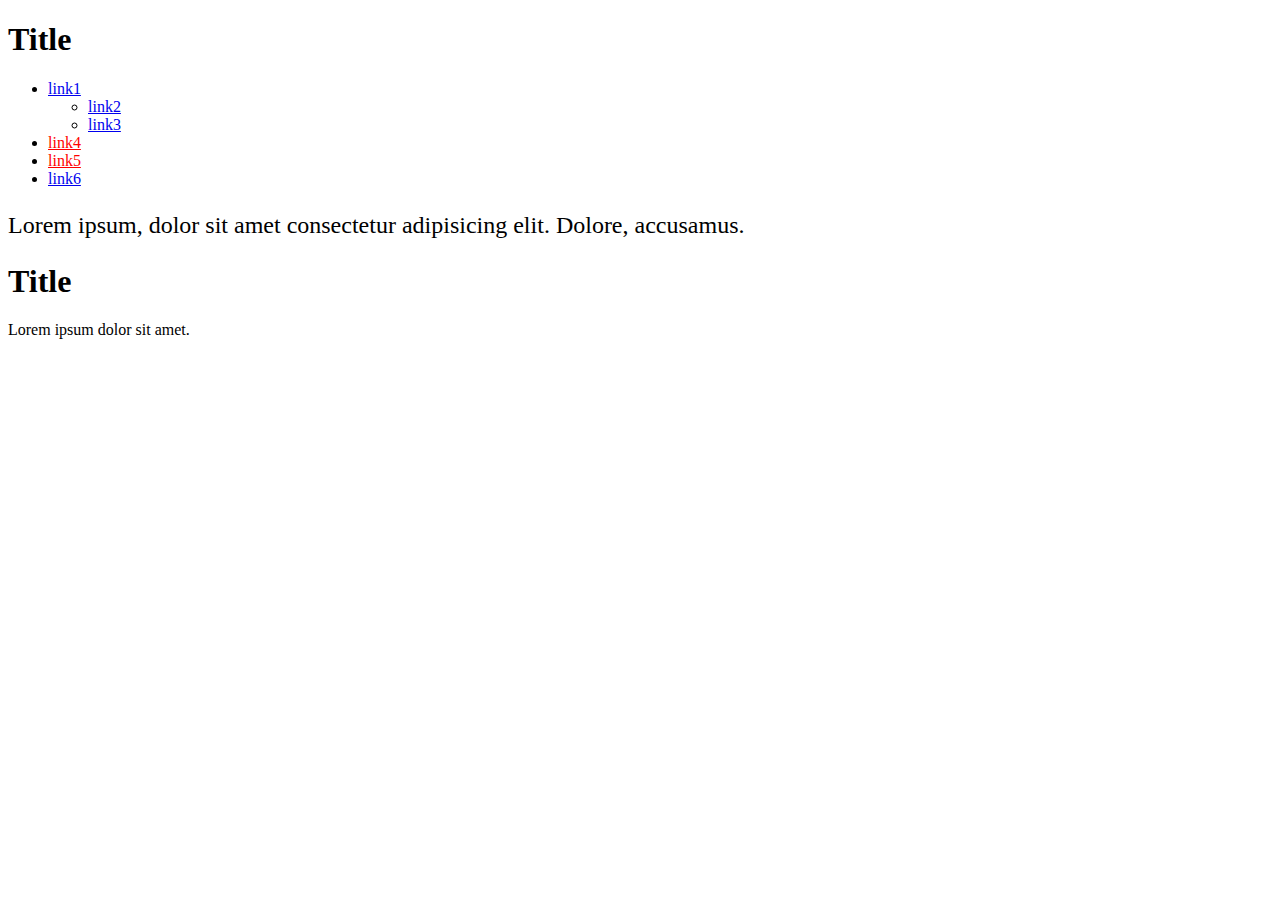
==== index.html @ c5fdd149 "Add files via upload" ====
<!DOCTYPE html>
<html lang="en">
<head>
    <meta charset="UTF-8">
    <link rel="stylesheet" href="style.css">
    <meta name="viewport" content="width=device-width, initial-scale=1.0">
    <title>HW-7</title>
</head>
<body>
    <div class="holder">
        <h1>Title</h1>
        <ul class="list">
            <li>
                <a href="#" title="">link1</a>
                <ul>
                    <li>
                        <a href="#" title="">link2</a>
                    </li>
                    <li>
                        <a href="#" title="">link3</a>
                    </li>
                </ul>
            </li>
            <li>
                <a href="https://www.youtube.com/" title="">link4</a>
            </li>
            <li>
                <a href="https://validator.w3.org/" title="">link5</a>
            </li>
            <li>
                <a href="#" title="">link6</a>
            </li>
        </ul>
        <p>
            Lorem ipsum, dolor sit amet consectetur adipisicing elit. Dolore, accusamus.
        </p>
        <h1>Title</h1>
        <p>Lorem ipsum dolor sit amet.</p>
    </div>
</body>
</html>
---- style.css ----
a[href^="https"] {
    color: red;
}
ul + p {
        font-size: 24px
    }
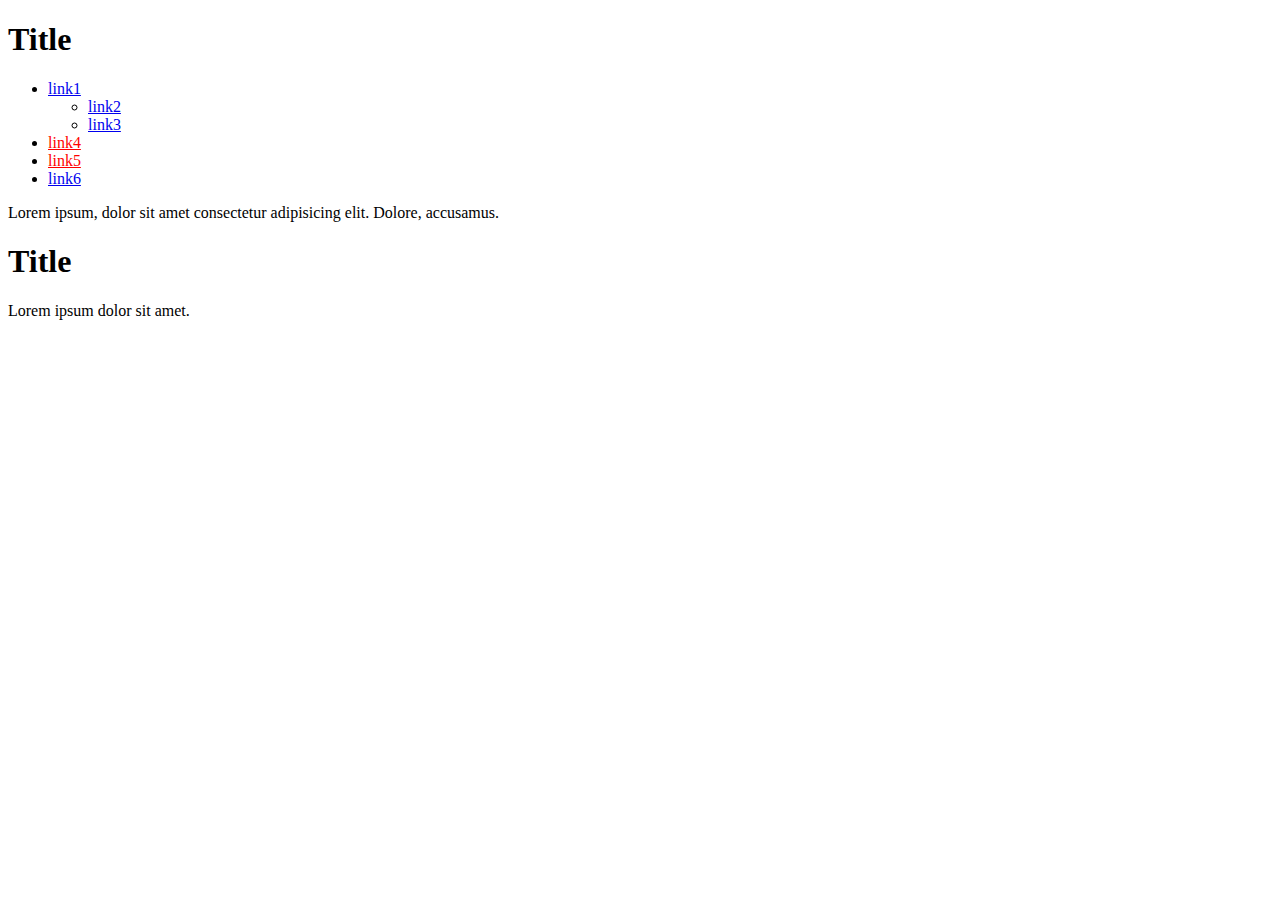
==== commit 06f70d3c: "Add files via upload" ====
--- a/index.html
+++ b/index.html
@@ -1,39 +1,39 @@
 <!DOCTYPE html>
 <html lang="en">
 <head>
+    <link rel="stylesheet" href="style.css">
     <meta charset="UTF-8">
-    <link rel="stylesheet" href="style.css">
     <meta name="viewport" content="width=device-width, initial-scale=1.0">
-    <title>HW-7</title>
+    <title>Document</title>
 </head>
 <body>
     <div class="holder">
         <h1>Title</h1>
         <ul class="list">
-            <li>
-                <a href="#" title="">link1</a>
-                <ul>
                     <li>
-                        <a href="#" title="">link2</a>
-                    </li>
-                    <li>
-                        <a href="#" title="">link3</a>
-                    </li>
-                </ul>
+                    <a href="#">link1</a>
+                    <ul>
+                        <li>
+                            <a href="#">link2</a>
+                        </li>
+                        <li>
+                            <a href="#">link3</a>
+                        </li>
+                    </ul>
             </li>
             <li>
-                <a href="https://www.youtube.com/" title="">link4</a>
+                <a href="https://www.youtube.com/" id="link">link4</a>
             </li>
             <li>
-                <a href="https://validator.w3.org/" title="">link5</a>
+                <a href="https://validator.w3.org/" id="link">link5</a>
             </li>
             <li>
-                <a href="#" title="">link6</a>
+                <a href="#">link6</a>
             </li>
         </ul>
-        <p>
+        <p id="size">
             Lorem ipsum, dolor sit amet consectetur adipisicing elit. Dolore, accusamus.
-        </p>
+        </p> 
         <h1>Title</h1>
         <p>Lorem ipsum dolor sit amet.</p>
     </div>
--- a/style.css
+++ b/style.css
@@ -1,7 +1,6 @@
-a[href^="https"] {
+#link {
     color: red;
 }
-ul + p {
-        font-size: 24px
-    }
-
+#size {
+    size: 24px;
+}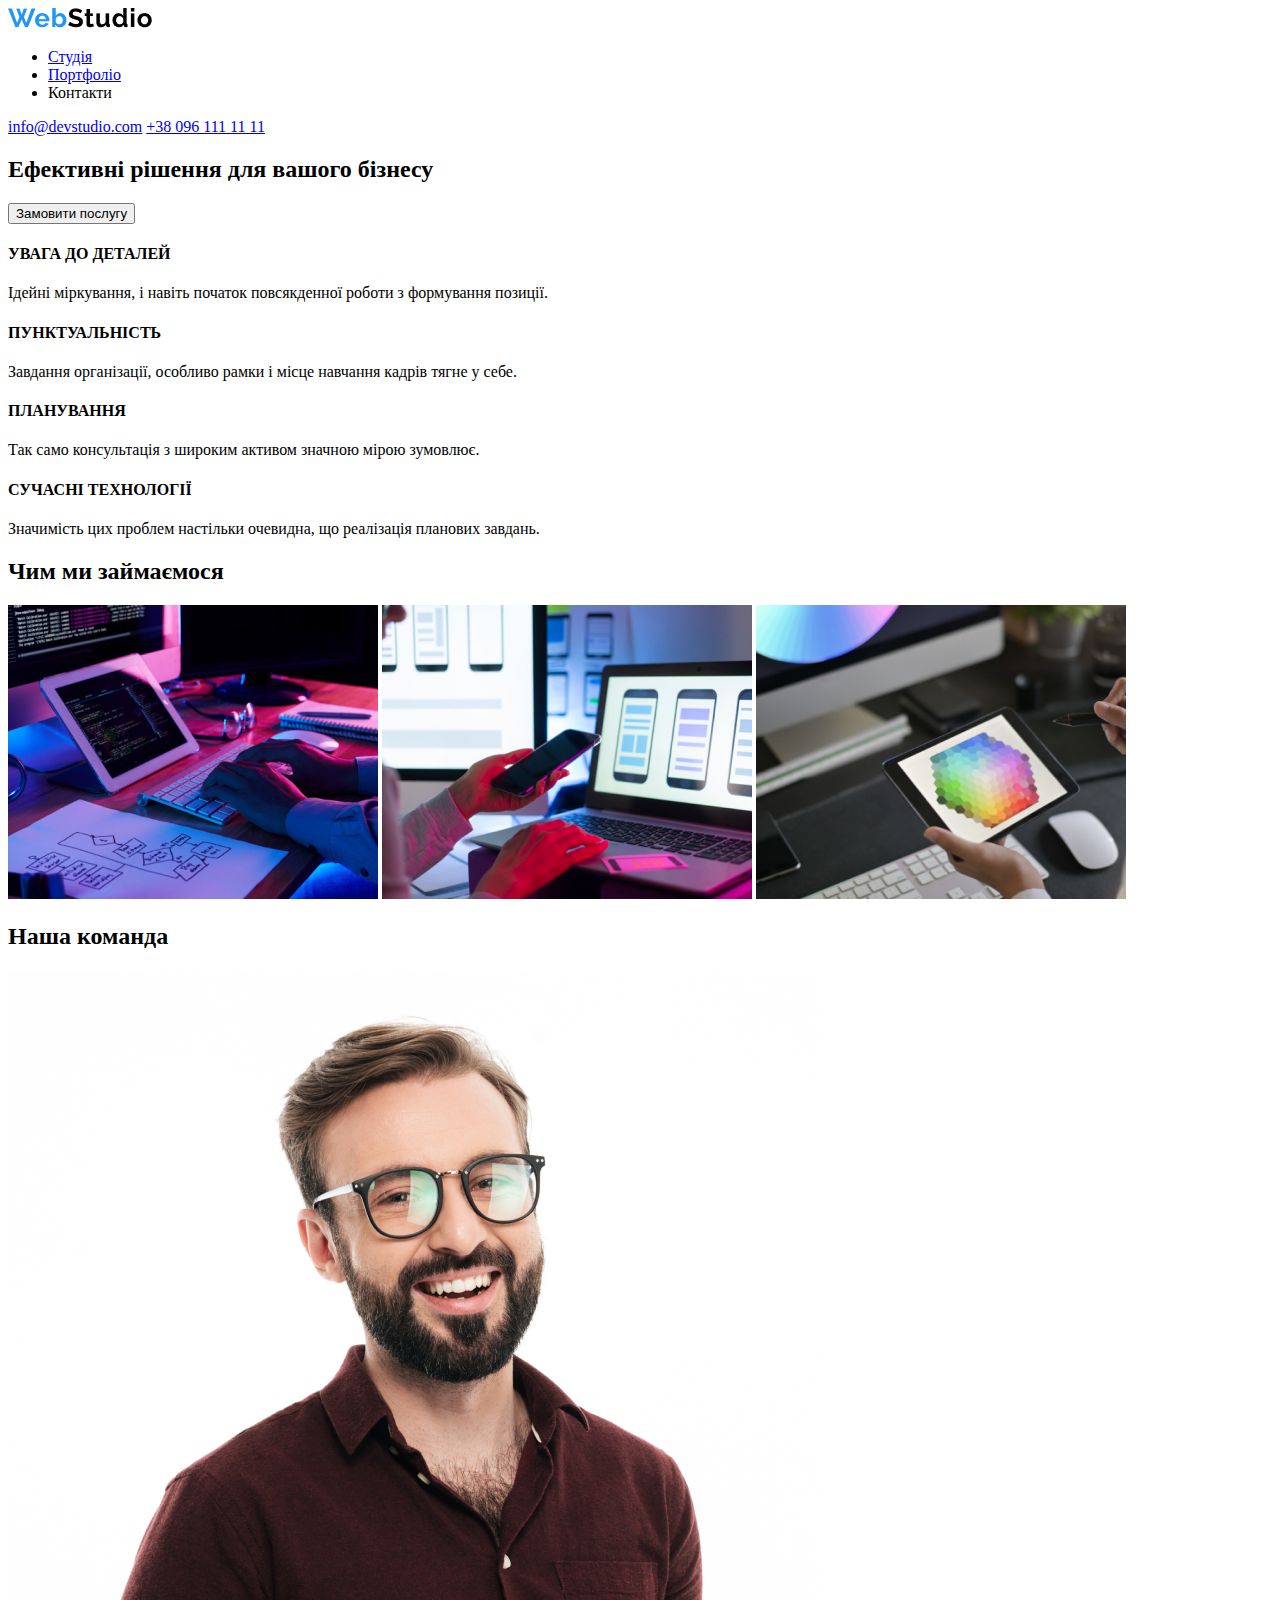
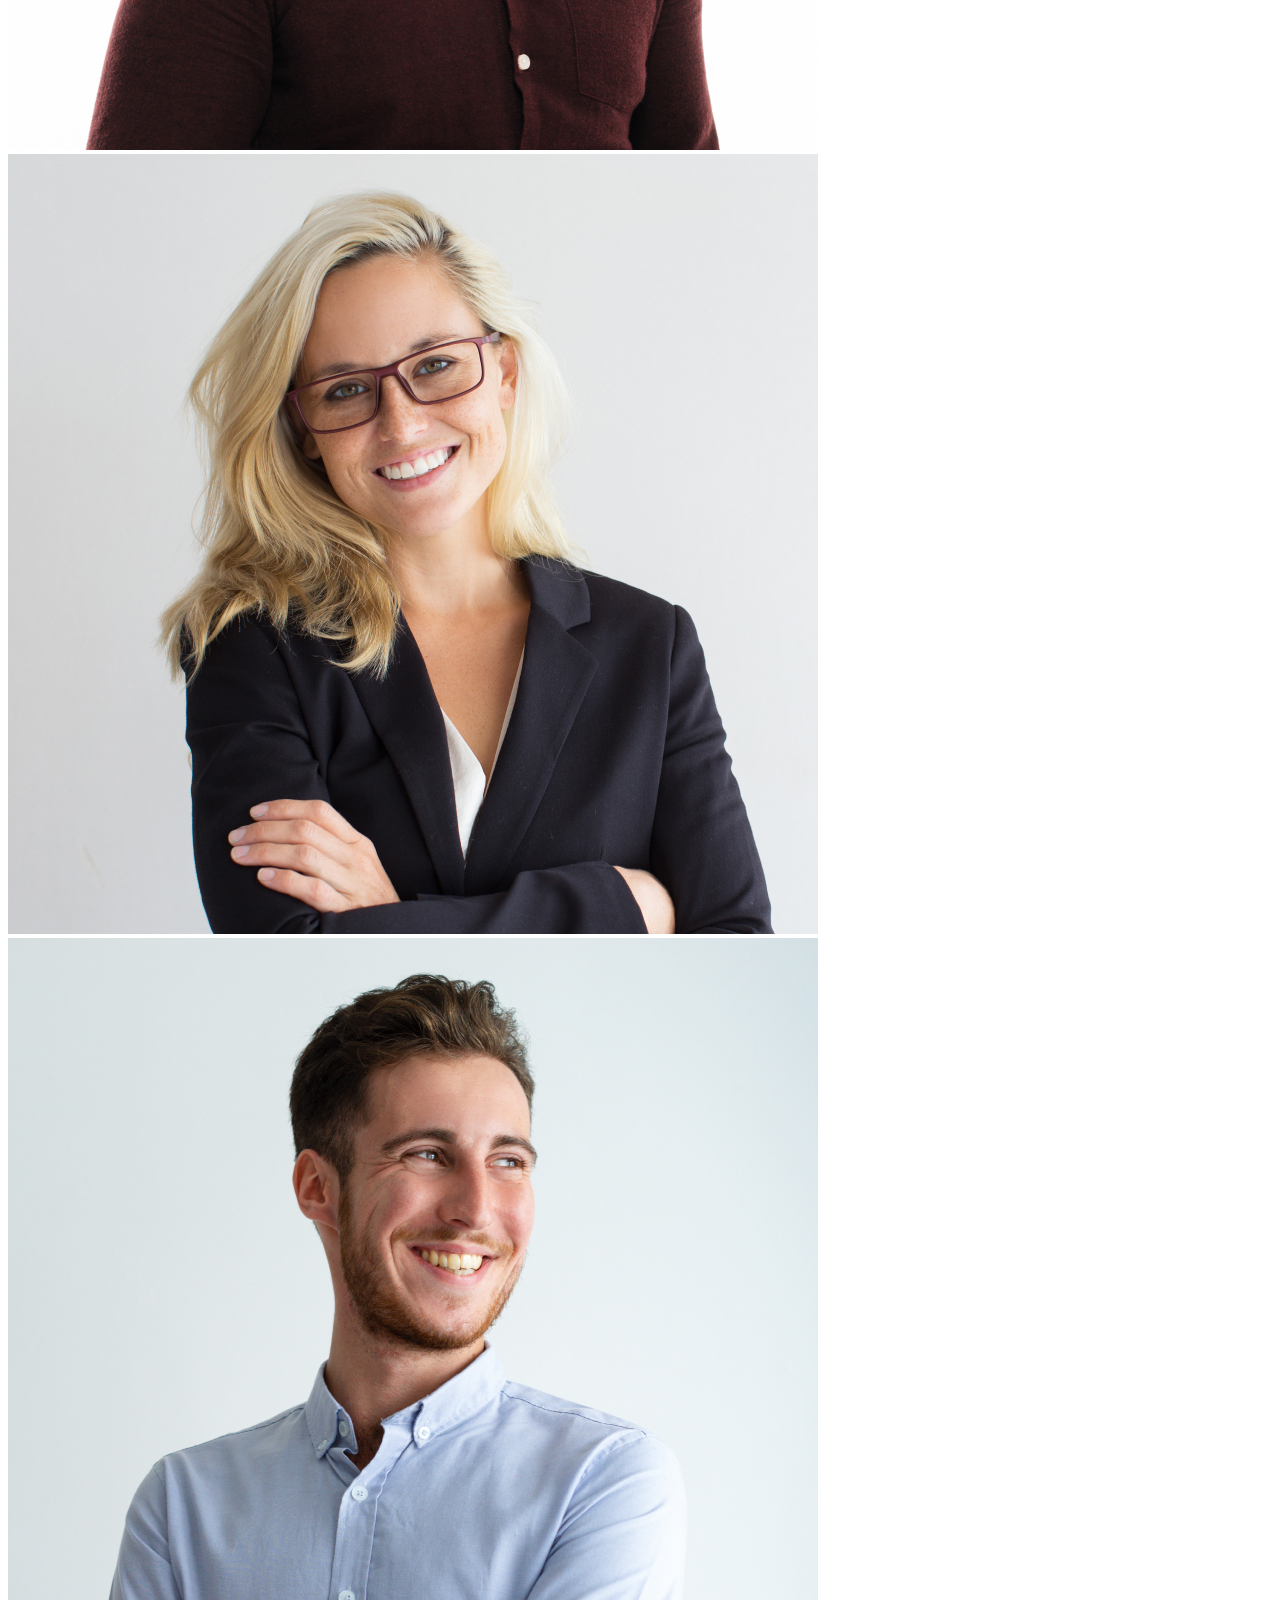
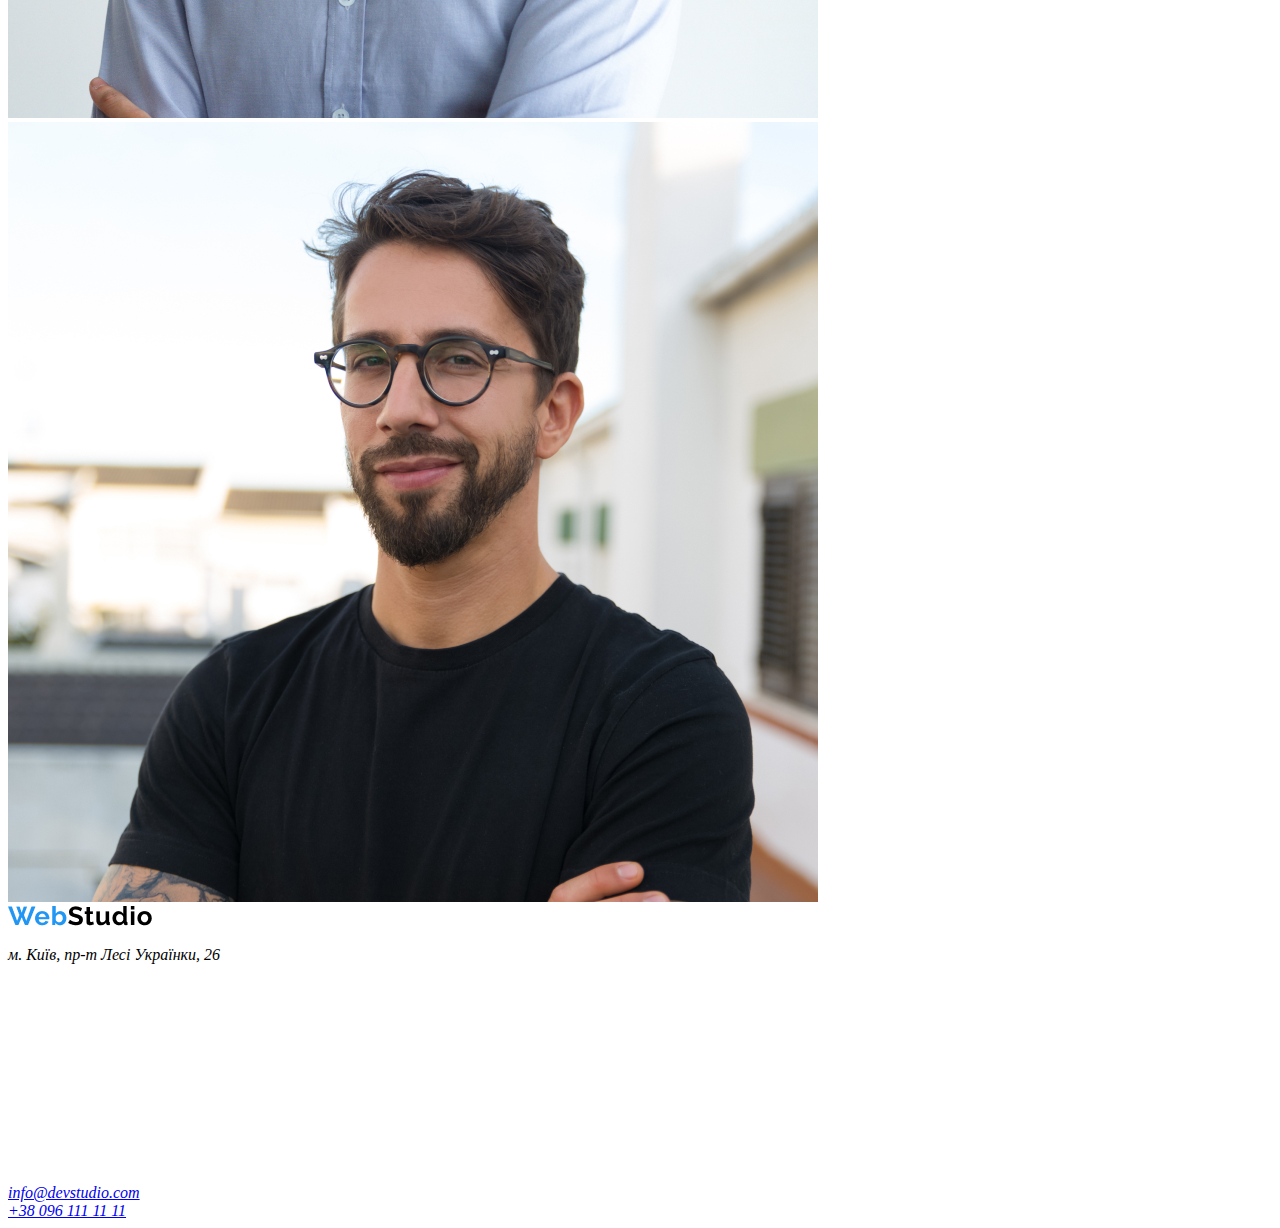
==== commit b4a48b79: "Add files via upload" ====
--- a/index.html
+++ b/index.html
@@ -1,41 +1,67 @@
 <!DOCTYPE html>
-<html lang="en">
+<html lang="uk">
 <head>
-    <link rel="stylesheet" href="style.css">
+    <link rel="stylesheet" href="main.css">
     <meta charset="UTF-8">
     <meta name="viewport" content="width=device-width, initial-scale=1.0">
     <title>Document</title>
 </head>
 <body>
-    <div class="holder">
-        <h1>Title</h1>
-        <ul class="list">
-                    <li>
-                    <a href="#">link1</a>
-                    <ul>
-                        <li>
-                            <a href="#">link2</a>
-                        </li>
-                        <li>
-                            <a href="#">link3</a>
-                        </li>
-                    </ul>
-            </li>
-            <li>
-                <a href="https://www.youtube.com/" id="link">link4</a>
-            </li>
-            <li>
-                <a href="https://validator.w3.org/" id="link">link5</a>
-            </li>
-            <li>
-                <a href="#">link6</a>
-            </li>
+    <header>
+        <img src="img1/Logo.png" alt="logo">
+        <ul>
+            <li><a href="main.html">Студія</a></li>
+            <li><a href="portfolio.html">Портфоліо</a></li>
+            <li>Контакти</li>
         </ul>
-        <p id="size">
-            Lorem ipsum, dolor sit amet consectetur adipisicing elit. Dolore, accusamus.
-        </p> 
-        <h1>Title</h1>
-        <p>Lorem ipsum dolor sit amet.</p>
-    </div>
+        <a href="mailto:info@devstudio.com">info@devstudio.com</a>
+        <a href="tel:+380961111111">+38 096 111 11 11</a>
+    </header>
+    <main>
+        <section>
+            <h2>Ефективні рішення для вашого бізнесу</h2>
+            <button>Замовити послугу</button>
+        </section>
+        <section>
+            <article>
+                <h4>УВАГА ДО ДЕТАЛЕЙ</h4>
+                <p>Ідейні міркування, і навіть початок повсякденної роботи з формування позиції.</p>
+                <h4>ПУНКТУАЛЬНІСТЬ</h4>
+                <p>Завдання організації, особливо рамки і місце навчання кадрів тягне у себе.</p>
+                <h4>ПЛАНУВАННЯ</h4>
+                <p>Так само консультація з широким активом значною мірою зумовлює.</p>
+                <h4>СУЧАСНІ ТЕХНОЛОГІЇ</h4>
+                <p>Значимість цих проблем настільки очевидна, що реалізація планових завдань.</p>
+            </article>
+        </section>
+        <section>
+            <h2>Чим ми займаємося</h2>
+            <img src="img1/img1.png" alt="image1">
+            <img src="img1/img2.png" alt="image2">
+            <img src="img1/img3.png" alt="image3">
+        </section>
+        <section>
+            <h2>Наша команда</h2>
+            <img src="img1/dude1.jpg" alt="person1">
+            <img src="img1/dude2.jpg" alt="person2">
+            <img src="img1/dude3.jpg" alt="person3">
+            <img src="img1/dude4.jpg" alt="person4">
+        </section>
+    </main>
+    <footer>
+        <img src="img1/Logo.png" alt="logo">
+        <address>
+            <p>м. Київ, пр-т Лесі Українки, 26</p>
+            <iframe
+                src="https://www.google.com/maps/embed?pb=!1m18!1m12!1m3!1d2536.8109882828862!2d30.435938676064822!3d50.51908358242032!2m3!1f0!2f0!3f0!3m2!1i1024!2i768!4f13.1!3m3!1m2!1s0x40d4d29b9e369069%3A0xff64663a5fd75cd5!2z0YPQuy4g0JvQtdGB0Lgg0KPQutGA0LDQuNC90LrQuCwgMjYsINCa0LjQtdCyLCDQo9C60YDQsNC40L3QsCwgMDIwMDA!5e0!3m2!1sru!2sde!4v1712833868280!5m2!1sru!2sde"
+                width="200" height="200" style="border:0;" allowfullscreen="" loading="lazy"
+                referrerpolicy="no-referrer-when-downgrade">
+            </iframe>
+            <br>
+            <a href="mailto:info@devstudio.com" id="gray-color">info@devstudio.com</a>
+            <br>
+            <a href="tel:+380961111111" id="gray-color">+38 096 111 11 11</a>
+        </address>
+    </footer>
 </body>
 </html>